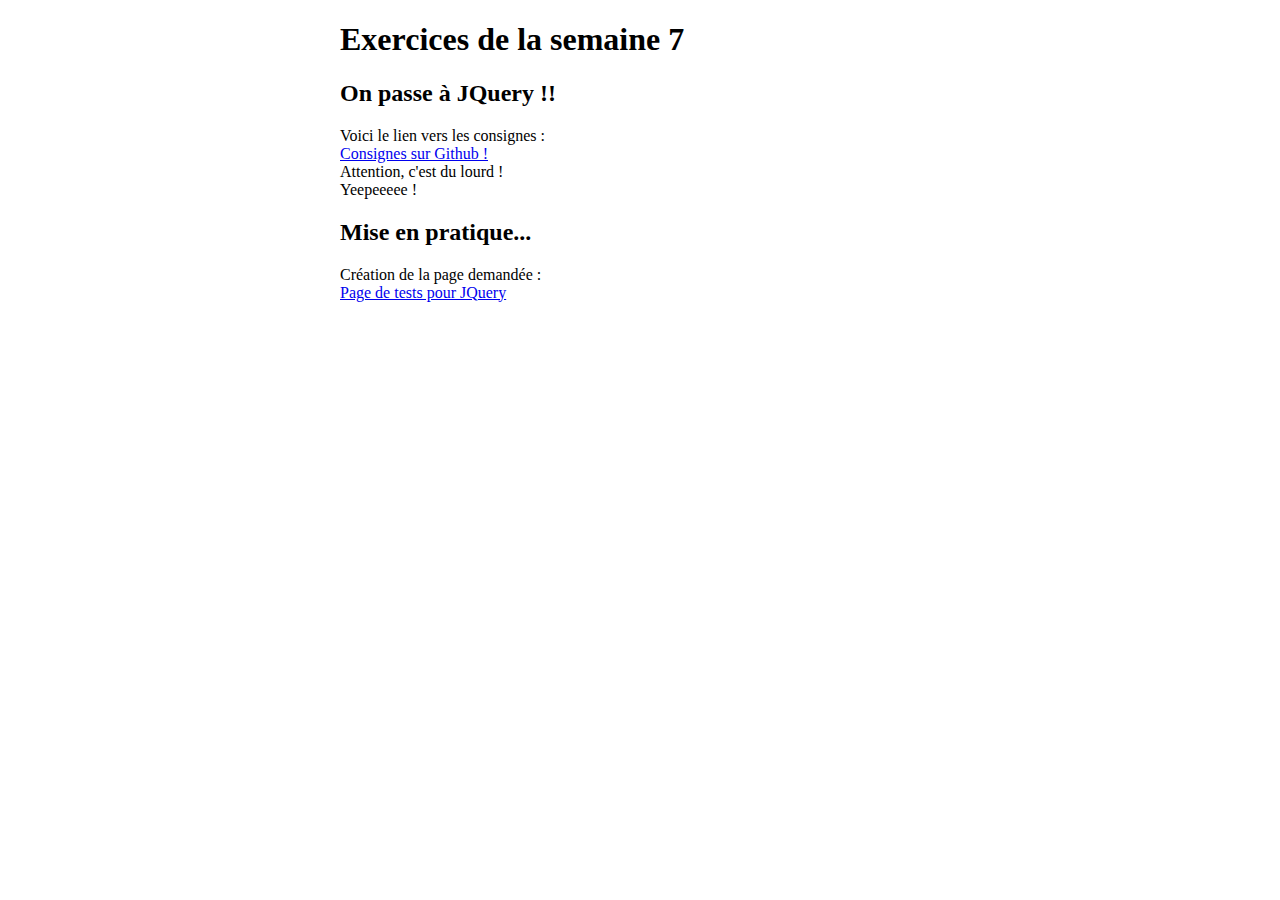
==== index.html @ f73d4d57 "premier commit :)" ====
<!DOCTYPE html>
<html>

  <head>
    <meta charset="utf-8">
    <title>Semaine 07 - lun. 14 dec. -> ven. 18 dec. 2015</title>
    <link rel="stylesheet" href="assets/css/master.css" media="screen" title="no title" charset="utf-8">
  </head>

  <body>

    <h1>Exercices de la semaine 7</h1>

    <h2>On passe à JQuery !!</h2>

    <p>
    	Voici le lien vers les consignes :<br>
      <a href="https://github.com/Simplon-Narbonne/simplon-narbonne.github.io/wiki/Cours-Simplon-Narbonne" target="_blank">Consignes sur Github !</a><br>
      Attention, c'est du lourd !<br>
      Yeepeeeee !
    </p>

    <h2>Mise en pratique...</h2>

    <p>
      Création de la page demandée :<br>
      <a href="page-tests-jquery.html">Page de tests pour JQuery</a>
    </p>

  </body>

</html>
---- assets/css/master.css ----
body{
  width: 600px;
  margin: auto;
}
label{
  display: inline-block;
  width: 220px;
  padding: 4px;
  margin-bottom: 4px;
}
input{
  padding: 4px;
  margin-bottom: 4px;
}

/*VALIDATION FORMULAIRE*/
input:focus:required:invalid {
  background: pink url(ico_validation.png) 379px 3px no-repeat;
}
input:required:valid {
  background-color: #fff;
  background-position: 379px -61px;
}
.secret {
  background-color: #e74c3c;
  color: #ecf0f1;
  width: 90%;
  margin: auto;
  padding: 10px;
  text-align: center;
  font-size: 2em;
  font-family: fantasy;
}
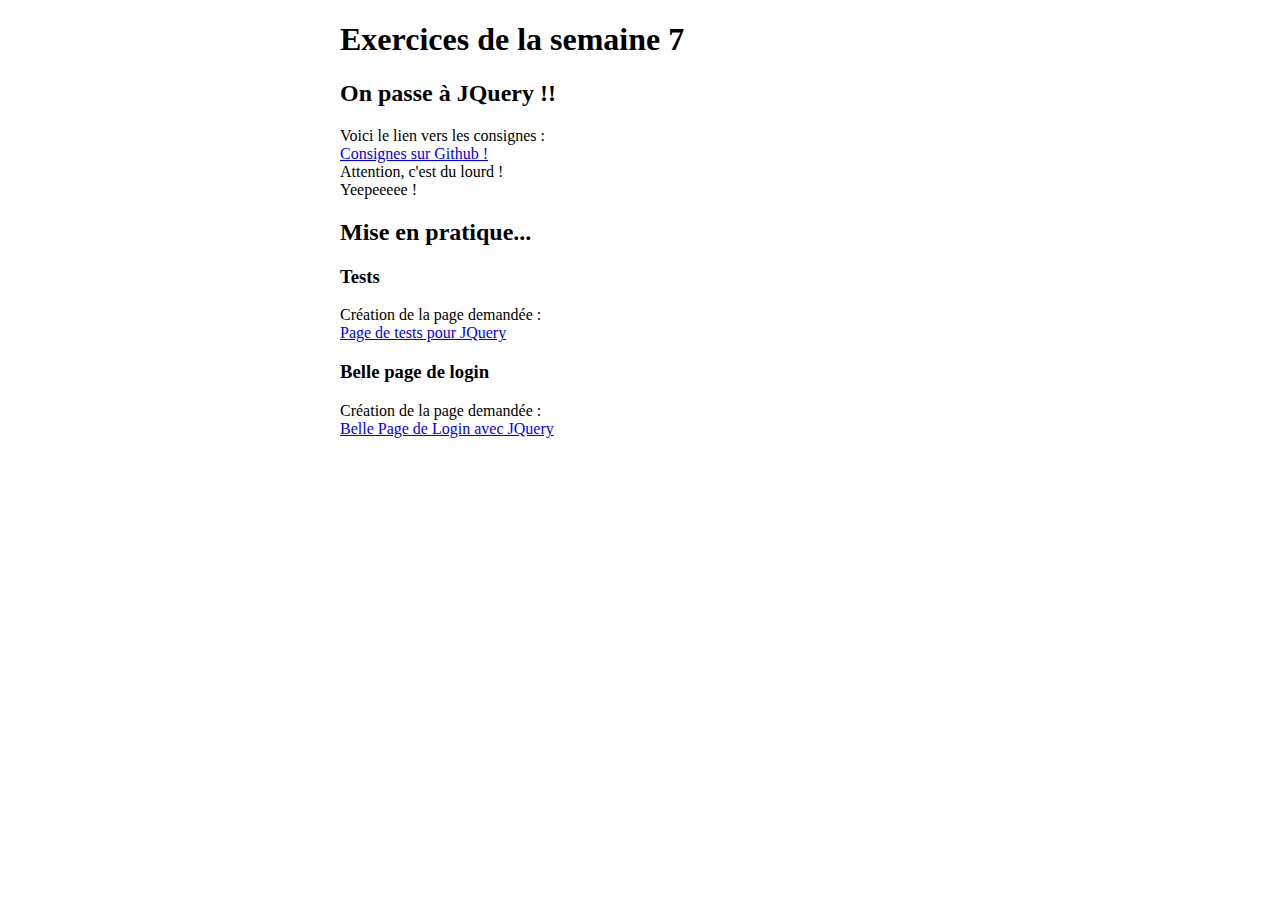
==== commit f1309167: "on nous pousse à pousser!!" ====
--- a/index.html
+++ b/index.html
@@ -21,10 +21,15 @@
     </p>
 
     <h2>Mise en pratique...</h2>
-
+    <h3>Tests</h3>
     <p>
       Création de la page demandée :<br>
       <a href="page-tests-jquery.html">Page de tests pour JQuery</a>
+    </p>
+    <h3>Belle page de login</h3>
+    <p>
+      Création de la page demandée :<br>
+      <a href="belle-page-de-login.html">Belle Page de Login avec JQuery</a>
     </p>
 
   </body>
--- a/assets/css/master.css
+++ b/assets/css/master.css
@@ -2,25 +2,7 @@
   width: 600px;
   margin: auto;
 }
-label{
-  display: inline-block;
-  width: 220px;
-  padding: 4px;
-  margin-bottom: 4px;
-}
-input{
-  padding: 4px;
-  margin-bottom: 4px;
-}
 
-/*VALIDATION FORMULAIRE*/
-input:focus:required:invalid {
-  background: pink url(ico_validation.png) 379px 3px no-repeat;
-}
-input:required:valid {
-  background-color: #fff;
-  background-position: 379px -61px;
-}
 .secret {
   background-color: #e74c3c;
   color: #ecf0f1;
@@ -31,3 +13,7 @@
   font-size: 2em;
   font-family: fantasy;
 }
+
+.important {
+  
+}
